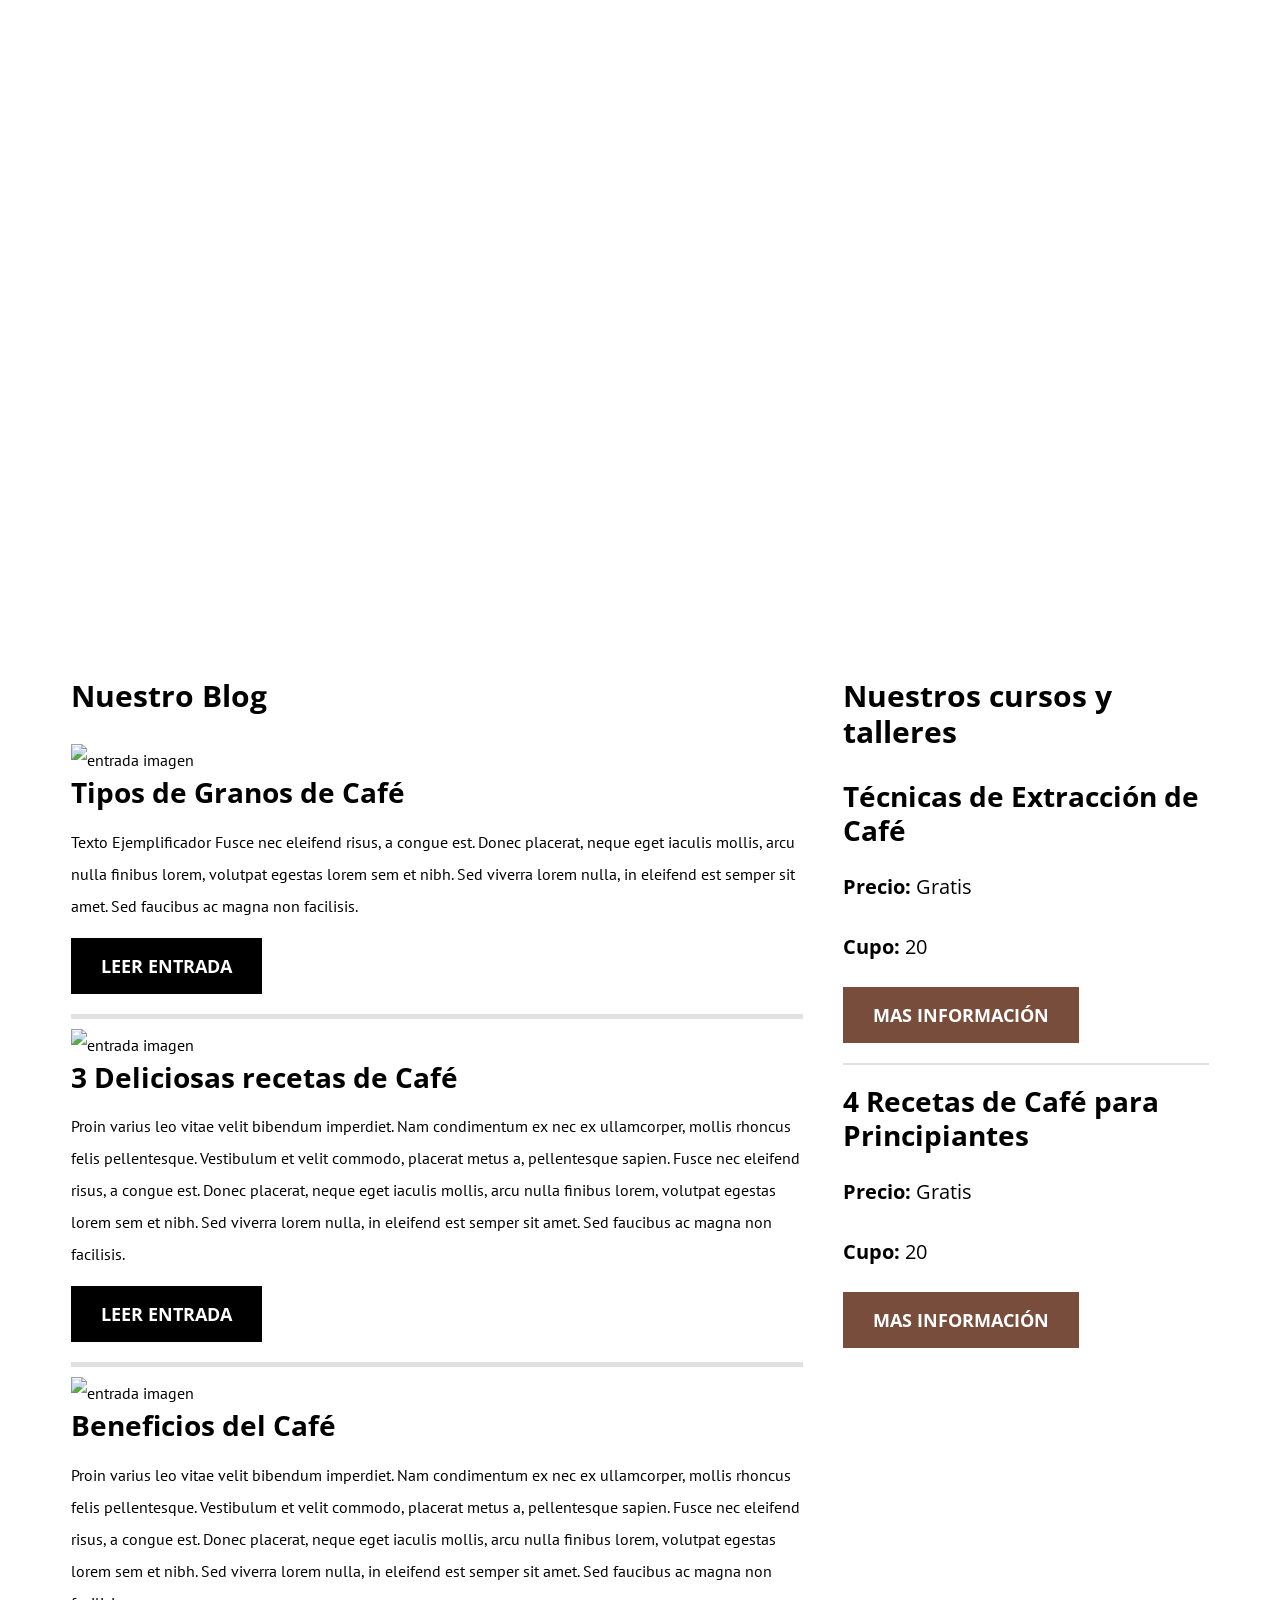
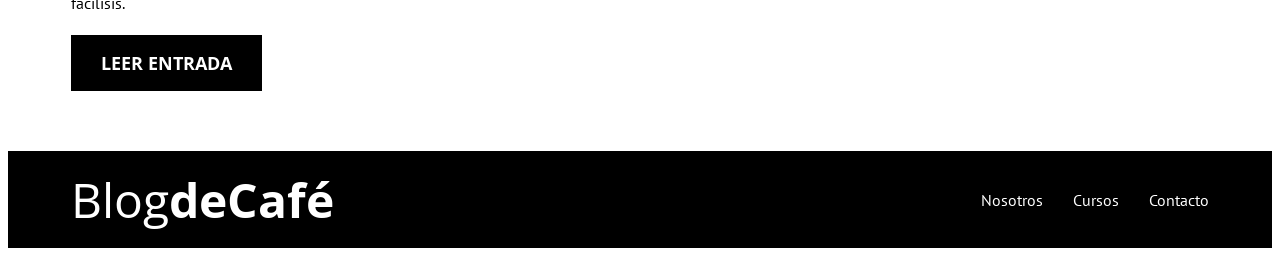
==== index.html @ 92ae761e "Cambios Finalies" ====
<!DOCTYPE html>
<html lang="en">
<head>
    <meta charset="UTF-8">
    <meta http-equiv="X-UA-Compatible" content="IE=edge">
    <meta name="viewport" content="width=device-width, initial-scale=1.0"><!--Este comando ayuda a que se vea mejor en diuspositivosmoviles-->
    
    <!--Va pegado entre normalize y style-->
    
    <!--Prefetch cargar la pagina a la que comunmente se mueve el usuario-->
    <link rel="prefretch" href="nosotros.html" as="document">
   
    <!--PRELOAD-->
    <link rel="preload" href="css/normalize.css" as="style">
    <link rel="stylesheet" href="css/normalize.css">

    <link rel="preload" href="https://fonts.googleapis.com/css2?family=Open+Sans&display=swap" crossorigin="crossorigin" as="font">
    <link href="https://fonts.googleapis.com/css2?family=Open+Sans&display=swap" rel="stylesheet">


    <link rel="preload" href="https://fonts.googleapis.com/css2?family=PT+Sans:wght@400;700&display=swap" crossorigin="crossorigin" as="font">
    <link href="https://fonts.googleapis.com/css2?family=PT+Sans:wght@400;700&display=swap" rel="stylesheet">

    <link rel="preload" href="css/style.css" as="style">
    <link rel="stylesheet" href="css/style.css">

    <title>Blog de Cafe</title>
</head>
<body>
    
    <header class="header">

        <div class="contenedor">
            <div class="barra">
                <a href="index.html" class="logo">
                    <h1 class="logo__nombre no-margin centrar-texto">Blog<span class="logo__bold">deCafé</span></h1>
                </a>
            </div>
            <nav class="navegacion">
                <a href="nosotros.html"  class="navegacion__enlace">Nosotros</a>
                <a href="cursos.html" class="navegacion__enlace">Cursos</a>
                <a href="contacto.html" class="navegacion__enlace">Contacto</a>
            </nav>

        </div><!--header-->

        <div class="header__texto">
            <h2 class="no-margin">
                Blog de café con consejos y cursos Finalizado
            </h2>
            <p class="no-margin">
                Aprende de los expertos con las mejores recetas y consejos
            </p>
        </div>
    </header>
    <div class="contenedor contenedor__principal">
        <main class="blog">
            <h3>
                Nuestro Blog
            </h3>
            <article class="entrada">
                <div class="entrada__imagen">
                    <picture>
                        <source srcset="img/blog1.webp" type="image/webp">
                        <img loading="lazy" src="img/blog1.jpg" alt="entrada imagen">
                    </picture>
                    
                </div>

                <div class="entrada__contenido">
                    <h4  class="no-margin">Tipos de Granos de Café</h4>
                    <p>
                        Texto Ejemplificador
                        Fusce nec eleifend risus, a congue est. Donec placerat, neque 
                        eget iaculis mollis, arcu nulla finibus lorem, volutpat egestas lorem sem et nibh. 
                        Sed viverra lorem nulla, in eleifend est semper sit amet. Sed faucibus ac magna non facilisis.
                    </p>
                    <a href="entrada.html" class="boton boton--principal">Leer entrada</a>
                </div>

                
            </article>

            <article class="entrada">
                <div class="entrada__imagen">
                    <picture>
                        <source srcset="img/blog2.webp" type="image/webp">
                        <img loading="lazy" src="img/blog2.jpg" alt="entrada imagen">
                    </picture>
                    
                </div>

                <div class="entrada__contenido">
                    <h4  class="no-margin">3 Deliciosas recetas de Café</h4>
                    <p>
                        Proin varius leo vitae velit bibendum imperdiet. Nam condimentum ex nec ex ullamcorper, 
                        mollis rhoncus felis pellentesque. Vestibulum et velit commodo, placerat metus a, 
                        pellentesque sapien. Fusce nec eleifend risus, a congue est. Donec placerat, neque 
                        eget iaculis mollis, arcu nulla finibus lorem, volutpat egestas lorem sem et nibh. 
                        Sed viverra lorem nulla, in eleifend est semper sit amet. Sed faucibus ac magna non facilisis.
                    </p>
                    <a href="entrada.html" class="boton boton--principal">Leer entrada</a>
                </div>

                <div>

                </div>

            </article>

            <article class="entrada">
                <div class="entrada__imagen">
                    <picture>
                        <source srcset="img/blog3.webp" type="image/webp">
                        <img loading="lazy" src="img/blog3.jpg" alt="entrada imagen">
                    </picture>
                    
                </div>

                <div class="entrada__contenido">
                    <h4  class="no-margin">Beneficios del Café</h4>
                    <p>
                        Proin varius leo vitae velit bibendum imperdiet. Nam condimentum ex nec ex ullamcorper, 
                        mollis rhoncus felis pellentesque. Vestibulum et velit commodo, placerat metus a, 
                        pellentesque sapien. Fusce nec eleifend risus, a congue est. Donec placerat, neque 
                        eget iaculis mollis, arcu nulla finibus lorem, volutpat egestas lorem sem et nibh. 
                        Sed viverra lorem nulla, in eleifend est semper sit amet. Sed faucibus ac magna non facilisis.
                    </p>
                    <a href="entrada.html" class="boton boton--principal">Leer entrada</a>
                </div>

                <div>

                </div>

            </article>
        </main>

        <aside class="sidebar"><!--por estandar de html debe de ir en un aside la barra lateral-->
            <h3>Nuestros cursos y talleres</h3>
            <ul class="cursos no-margin no-padding">
                <li class="widget-curso ">
                    <h4 class="no-margin no-padding">Técnicas de Extracción de Café</h4>
                    <p class="widget-curso__label">Precio:<span class="widget-curso__info"> Gratis</span> </p>
                    <p class="widget-curso__label">Cupo:<span class="widget-curso__info"> 20</span> </p>
                    <a href="cursos.html" class="boton boton--secundario">Mas información</a>
                </li>

                <li class="widget-curso">
                    <h4 class="no-margin">4 Recetas de Café para Principiantes</h4>
                    <p class="widget-curso__label">Precio:<span class="widget-curso__info"> Gratis</span> </p>
                    <p class="widget-curso__label">Cupo:<span class="widget-curso__info"> 20</span> </p>
                    <a href="cursos.html" class="boton boton--secundario">Mas información</a>
                </li>
                
            </ul>
        </aside>
    </div><!--contenedor princiapl-->
    
    <footer class="footer">
        <div class="contenedor contenedor__footer">
            <div class="barra">
                <a href="index.html" class="logo">
                    <h1 class="logo__nombre no-margin centrar-texto">Blog<span class="logo__bold">deCafé</span></h1>
                </a>
            </div>
            <nav class="navegacion ">
                <a href="nosotros.html"  class="navegacion__enlace">Nosotros</a>
                <a href="cursos.html" class="navegacion__enlace">Cursos</a>
                <a href="contacto.html" class="navegacion__enlace">Contacto</a>
            </nav>

        </div><!--contenedor-->

    </footer>
    <script src="js/modernizr.js"></script>

</body>
</html>
---- css/style.css ----
:root{
    --fuenteHeading:'Open Sans', sans-serif;
    --fuenteParrafos:'PT Sans', sans-serif;
    --primario:#784D3C;
    --blanco:#fff;
    --negro:#000;
    --gris: #e1e1e1;

}
html {
    box-sizing: border-box;
    font-size: 62.5%;/*1 rem = 10px default 1 rem  = 16 px*/
  }
  *, *:before, *:after {
    box-sizing: inherit;
  }

  body{
    font-family: var(--fuenteParrafos);
    font-size: 1.6rem;/*tamaño de fuente*/
    line-height: 2;/*interlineado*/
  }
  /**GLOBALES**/
  .contenedor{
    width: min(90%, 120rem);
    padding-top: 4rem;
    margin: 0 auto;/*centrar*/
  }
  a{
    text-decoration: none;
  }
  img {
    max-width: 100%;
}
  h1,h2,h3,h4{
    font-family: var(--fuenteHeading);
    line-height: 1.2;

  }
  h1{
    font-size: 4.8rem;
  }
  h2{
    font-size: 4rem;
  }
  h3{
    font-size: 3rem;
  }
  h4{
font-size: 2.8rem;
  }
/**utilidades**/
.no-margin{
margin: 0;
}
.no-padding
{
padding: 0;
}
.centrar-texto{
text-align: center;
}

/**Header**/
.webp .header{
    background-image: url(../img/banner.webp);
}

.no-webp .header{
    background-image: url(../img/banner.jpg);
}
.header{
    /*background-image: url(../img/banner.jpg);*/
    height: 60rem;/*si no hay nada en el header no se muestra a amneos de que le pongas altura*/
    background-size: cover;
    background-repeat: none;
    background-position: center center;/*x center y center*/
}



.header__texto{
    color: var(--blanco);
    text-align: center;
    margin-top: 5rem;
}

@media(min-width:768px){
    .header__texto{
        margin: 15rem;
    }
}
/*contenedor*/

@media(min-width:768px){
    .contenedor
    {
        
        display: flex;
        flex-direction: row;
        justify-content: space-between;
       /* align-items: center;*/
        
        
    }
}
.logo__nombre{
font-weight: 400;
color: var(--blanco);
}
.logo__bold{
font-weight: 700;
}


@media(min-width:768px){
    .navegacion{
        display:flex;
        align-items: center;
        gap: 2rem;   
    }
    .navegacion__enlace{
        margin-left: 1rem;
    }

}
.navegacion__enlace{
    display: block;
    text-align: center;
    color: var(--blanco);
    font-size: 1.6rem;

}

@media(min-width:768px){
    .contenedor__principal{
        
        display: grid;
        grid-template-columns: 2fr 1fr;
        /*grid-template-columns:minmax(0,2fr) minmax(0,1fr);*/  
        column-gap: 4rem;
    }
}

.entrada{
    border-bottom: 5px solid var(--gris); ;
    margin-bottom: 1rem;
}
.entrada:last-of-type{
    border: none;
    margin-bottom: 0;
}
/*BOTONES*/
.boton{
    display: block;/*para que tome todo el espacio disponible*/
    background-color: var(--negro);
    font-family: var(--fuenteHeading);
    font-size: 1.8rem;
    font-weight: 700;
    color: var(--blanco);
    text-align: center;
    text-transform: uppercase;
    padding: 1rem 3rem;
    margin-bottom: 2rem;
    border: none;
    cursor: pointer;
    

}
@media(min-width:768px){
    .boton{
        display:inline-block ;/*se pone a lado pero no toma todo el espacio*/
        
    }
}
.boton--secundario{
    background-color: var(--primario);
}

/*Sidebar*/
.cursos{
    list-style:none;
}
.widget-curso{
    
    border-bottom: 2px solid var(--gris);
    margin-bottom: 2rem;/*va despues del borde*/
}
.widget-curso:last-of-type{
    border: none;
}

.widget-curso__label{
    font-family: var(--fuenteHeading);
    font-weight: 700;
}

.widget-curso__info{
    font-weight: 400;
}
.widget-curso__info,
.widget-curso__label{
    font-size: 2rem;
}
/**FOOTER**/
.footer{
    background-color: var(--negro);
    align-items: center;
    padding: 2rem 0;
    margin-top: 4rem;
    height: auto;
}

.contenedor__footer{
    padding-top: 0;
}
/**NOSOTROS**/
@media(min-width:768px){
    .sobre-nosotros__imagen{
        flex: 0 0 calc(50% - 1rem);
    }
    .sobre-nosotros__texto{
        flex: 0 0 calc(50% - 1rem);
    }
}
/**CURSOS**/
.centrar-120px{
    width: min(90%, 120rem);
    margin: 0 auto;
}

.curso{
    padding: 3rem 0;
    border-bottom: 2px solid var(--gris);
}

@media(min-width:768px){
    .curso{
        display: grid;
        grid-template-columns: 1fr 2fr;
        column-gap:2rem;
    }
}

.curso:last-of-type{
border-bottom: none ;
}

.curso__label{
    font-size: 2rem;
    font-family: var(--fuenteHeading);
    font-weight: 700;
}
.curso__info{
   font-weight: 400;
}
.curso_descripcion{
    font-size: 1.6rem;
    font-family: var(--fuenteParrafos);
}
/**ENTRADA**/
.entrada__contenedor{
   
    width: min(80%, 80rem);
    margin: 0 auto;
}
/**CONTACTO**/

.contacto__imagen{
    background-image: url(../img/contacto.jpg);
    height: 40rem;
    background-repeat: no-repeat;
    background-size: cover;
}
        /**Formulario**/
.contacto__form{
    background-color: var(--blanco);
    margin: -5rem auto 0 auto;
    padding: 5rem;
    width: 95%;
    
}
@media(min-width:768px){
    .contacto__form{
        background-color: var(--blanco);
        margin: -5rem auto 0 auto;
        padding: 5rem;
        width: min(85%,85rem);
    }
}
@media(min-width:768px){
    .campo{
        display: flex;
        padding: 2rem;
    }
}

.campo__label{
    display: flex;/*este flex es inecesario solo se crean cuando hay mas de dos elementos*/
    text-align: right;
    flex: 0 0 9rem;
    padding-right: 2rem;/*recordar que el padding reduce del espacio designado en el flex*/
    
}
.campo__field{
    
    flex: 1;/*le estas diciendo que como el otro elemnto no tiene un factor de crecimiento el tome todo lo restante*/
    border: 2px solid var(--gris);
}
.campo__field--textarea{
    height: 20rem;

}
---- css/style.css ----
:root{
    --fuenteHeading:'Open Sans', sans-serif;
    --fuenteParrafos:'PT Sans', sans-serif;
    --primario:#784D3C;
    --blanco:#fff;
    --negro:#000;
    --gris: #e1e1e1;

}
html {
    box-sizing: border-box;
    font-size: 62.5%;/*1 rem = 10px default 1 rem  = 16 px*/
  }
  *, *:before, *:after {
    box-sizing: inherit;
  }

  body{
    font-family: var(--fuenteParrafos);
    font-size: 1.6rem;/*tamaño de fuente*/
    line-height: 2;/*interlineado*/
  }
  /**GLOBALES**/
  .contenedor{
    width: min(90%, 120rem);
    padding-top: 4rem;
    margin: 0 auto;/*centrar*/
  }
  a{
    text-decoration: none;
  }
  img {
    max-width: 100%;
}
  h1,h2,h3,h4{
    font-family: var(--fuenteHeading);
    line-height: 1.2;

  }
  h1{
    font-size: 4.8rem;
  }
  h2{
    font-size: 4rem;
  }
  h3{
    font-size: 3rem;
  }
  h4{
font-size: 2.8rem;
  }
/**utilidades**/
.no-margin{
margin: 0;
}
.no-padding
{
padding: 0;
}
.centrar-texto{
text-align: center;
}

/**Header**/
.webp .header{
    background-image: url(../img/banner.webp);
}

.no-webp .header{
    background-image: url(../img/banner.jpg);
}
.header{
    /*background-image: url(../img/banner.jpg);*/
    height: 60rem;/*si no hay nada en el header no se muestra a amneos de que le pongas altura*/
    background-size: cover;
    background-repeat: none;
    background-position: center center;/*x center y center*/
}



.header__texto{
    color: var(--blanco);
    text-align: center;
    margin-top: 5rem;
}

@media(min-width:768px){
    .header__texto{
        margin: 15rem;
    }
}
/*contenedor*/

@media(min-width:768px){
    .contenedor
    {
        
        display: flex;
        flex-direction: row;
        justify-content: space-between;
       /* align-items: center;*/
        
        
    }
}
.logo__nombre{
font-weight: 400;
color: var(--blanco);
}
.logo__bold{
font-weight: 700;
}


@media(min-width:768px){
    .navegacion{
        display:flex;
        align-items: center;
        gap: 2rem;   
    }
    .navegacion__enlace{
        margin-left: 1rem;
    }

}
.navegacion__enlace{
    display: block;
    text-align: center;
    color: var(--blanco);
    font-size: 1.6rem;

}

@media(min-width:768px){
    .contenedor__principal{
        
        display: grid;
        grid-template-columns: 2fr 1fr;
        /*grid-template-columns:minmax(0,2fr) minmax(0,1fr);*/  
        column-gap: 4rem;
    }
}

.entrada{
    border-bottom: 5px solid var(--gris); ;
    margin-bottom: 1rem;
}
.entrada:last-of-type{
    border: none;
    margin-bottom: 0;
}
/*BOTONES*/
.boton{
    display: block;/*para que tome todo el espacio disponible*/
    background-color: var(--negro);
    font-family: var(--fuenteHeading);
    font-size: 1.8rem;
    font-weight: 700;
    color: var(--blanco);
    text-align: center;
    text-transform: uppercase;
    padding: 1rem 3rem;
    margin-bottom: 2rem;
    border: none;
    cursor: pointer;
    

}
@media(min-width:768px){
    .boton{
        display:inline-block ;/*se pone a lado pero no toma todo el espacio*/
        
    }
}
.boton--secundario{
    background-color: var(--primario);
}

/*Sidebar*/
.cursos{
    list-style:none;
}
.widget-curso{
    
    border-bottom: 2px solid var(--gris);
    margin-bottom: 2rem;/*va despues del borde*/
}
.widget-curso:last-of-type{
    border: none;
}

.widget-curso__label{
    font-family: var(--fuenteHeading);
    font-weight: 700;
}

.widget-curso__info{
    font-weight: 400;
}
.widget-curso__info,
.widget-curso__label{
    font-size: 2rem;
}
/**FOOTER**/
.footer{
    background-color: var(--negro);
    align-items: center;
    padding: 2rem 0;
    margin-top: 4rem;
    height: auto;
}

.contenedor__footer{
    padding-top: 0;
}
/**NOSOTROS**/
@media(min-width:768px){
    .sobre-nosotros__imagen{
        flex: 0 0 calc(50% - 1rem);
    }
    .sobre-nosotros__texto{
        flex: 0 0 calc(50% - 1rem);
    }
}
/**CURSOS**/
.centrar-120px{
    width: min(90%, 120rem);
    margin: 0 auto;
}

.curso{
    padding: 3rem 0;
    border-bottom: 2px solid var(--gris);
}

@media(min-width:768px){
    .curso{
        display: grid;
        grid-template-columns: 1fr 2fr;
        column-gap:2rem;
    }
}

.curso:last-of-type{
border-bottom: none ;
}

.curso__label{
    font-size: 2rem;
    font-family: var(--fuenteHeading);
    font-weight: 700;
}
.curso__info{
   font-weight: 400;
}
.curso_descripcion{
    font-size: 1.6rem;
    font-family: var(--fuenteParrafos);
}
/**ENTRADA**/
.entrada__contenedor{
   
    width: min(80%, 80rem);
    margin: 0 auto;
}
/**CONTACTO**/

.contacto__imagen{
    background-image: url(../img/contacto.jpg);
    height: 40rem;
    background-repeat: no-repeat;
    background-size: cover;
}
        /**Formulario**/
.contacto__form{
    background-color: var(--blanco);
    margin: -5rem auto 0 auto;
    padding: 5rem;
    width: 95%;
    
}
@media(min-width:768px){
    .contacto__form{
        background-color: var(--blanco);
        margin: -5rem auto 0 auto;
        padding: 5rem;
        width: min(85%,85rem);
    }
}
@media(min-width:768px){
    .campo{
        display: flex;
        padding: 2rem;
    }
}

.campo__label{
    display: flex;/*este flex es inecesario solo se crean cuando hay mas de dos elementos*/
    text-align: right;
    flex: 0 0 9rem;
    padding-right: 2rem;/*recordar que el padding reduce del espacio designado en el flex*/
    
}
.campo__field{
    
    flex: 1;/*le estas diciendo que como el otro elemnto no tiene un factor de crecimiento el tome todo lo restante*/
    border: 2px solid var(--gris);
}
.campo__field--textarea{
    height: 20rem;

}
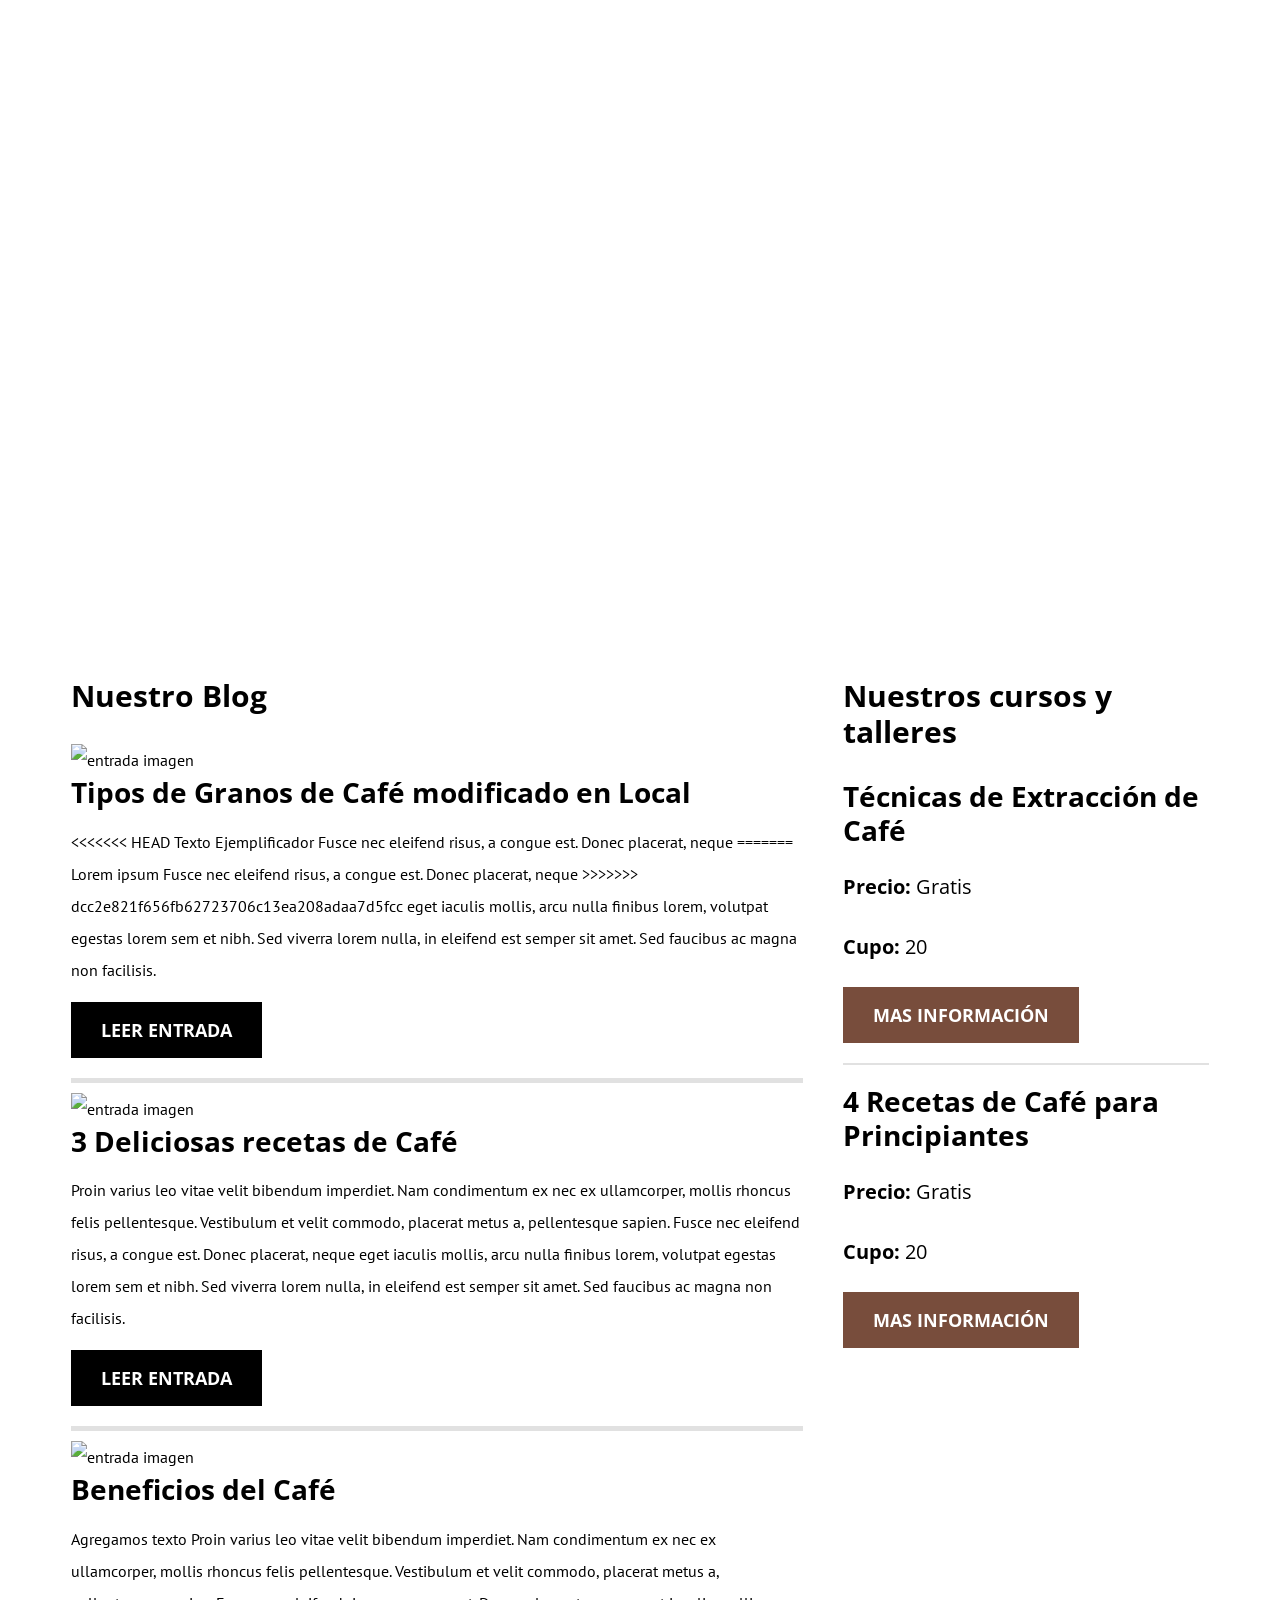
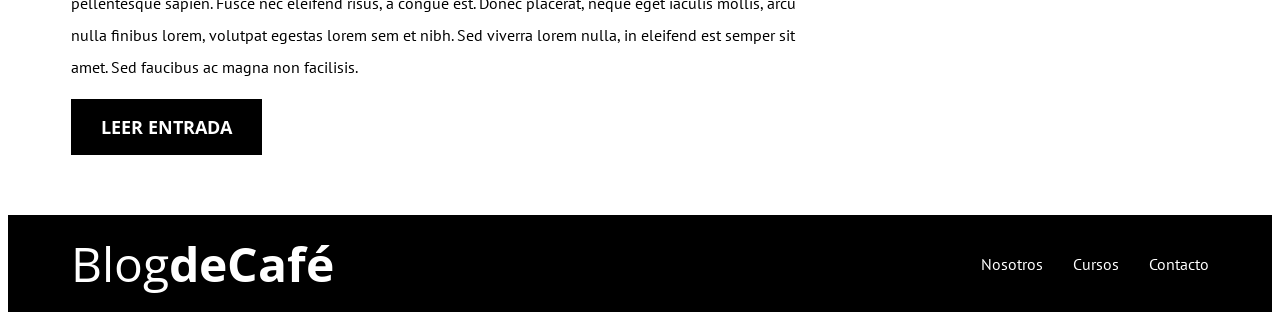
==== commit e22522ab: "Agregamos la rama bugencabezado" ====
--- a/index.html
+++ b/index.html
@@ -24,7 +24,7 @@
     <link rel="preload" href="css/style.css" as="style">
     <link rel="stylesheet" href="css/style.css">
 
-    <title>Blog de Cafe</title>
+    <title>Blog de Cafe Modificado en GitHub y Local</title>
 </head>
 <body>
     
@@ -68,10 +68,14 @@
                 </div>
 
                 <div class="entrada__contenido">
-                    <h4  class="no-margin">Tipos de Granos de Café</h4>
+                    <h4  class="no-margin">Tipos de Granos de Café modificado en Local</h4>
                     <p>
+<<<<<<< HEAD
                         Texto Ejemplificador
                         Fusce nec eleifend risus, a congue est. Donec placerat, neque 
+=======
+                        Lorem ipsum Fusce nec eleifend risus, a congue est. Donec placerat, neque 
+>>>>>>> dcc2e821f656fb62723706c13ea208adaa7d5fcc
                         eget iaculis mollis, arcu nulla finibus lorem, volutpat egestas lorem sem et nibh. 
                         Sed viverra lorem nulla, in eleifend est semper sit amet. Sed faucibus ac magna non facilisis.
                     </p>
@@ -120,6 +124,7 @@
                 <div class="entrada__contenido">
                     <h4  class="no-margin">Beneficios del Café</h4>
                     <p>
+                        Agregamos texto
                         Proin varius leo vitae velit bibendum imperdiet. Nam condimentum ex nec ex ullamcorper, 
                         mollis rhoncus felis pellentesque. Vestibulum et velit commodo, placerat metus a, 
                         pellentesque sapien. Fusce nec eleifend risus, a congue est. Donec placerat, neque 
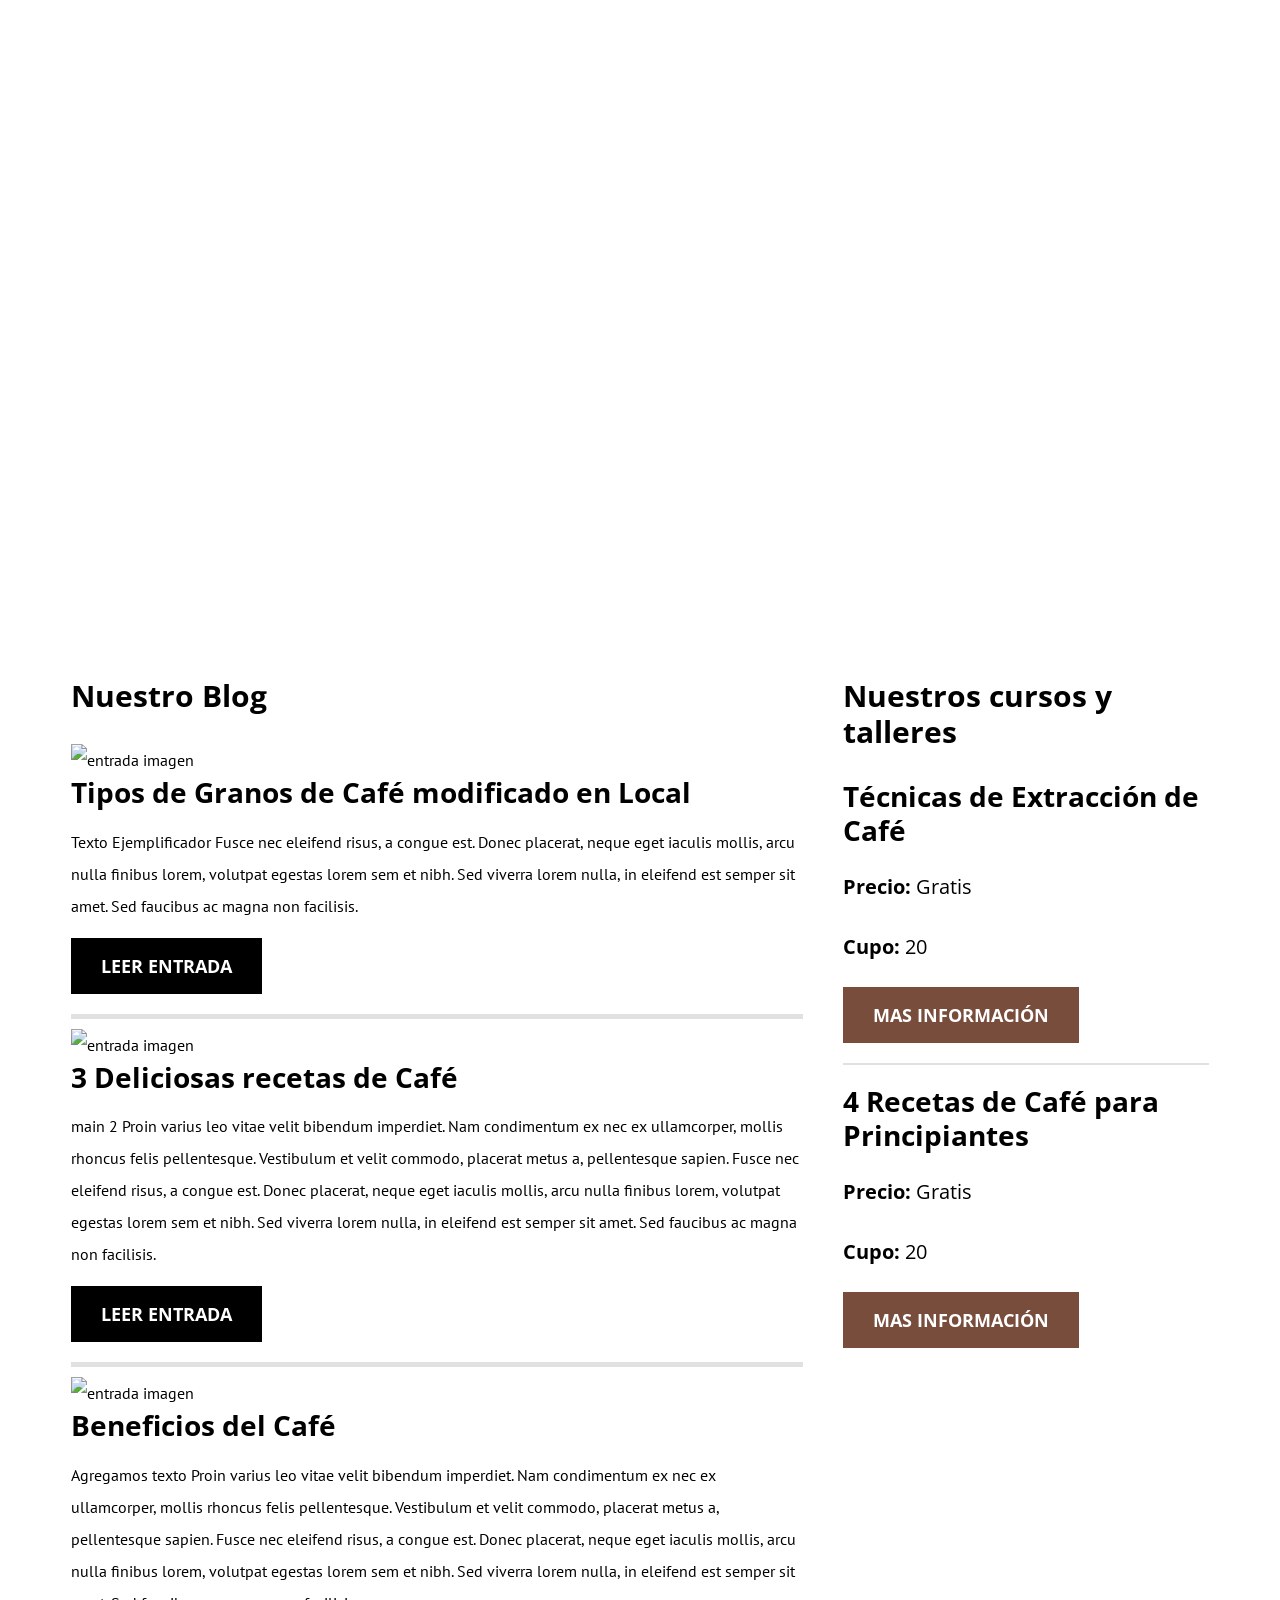
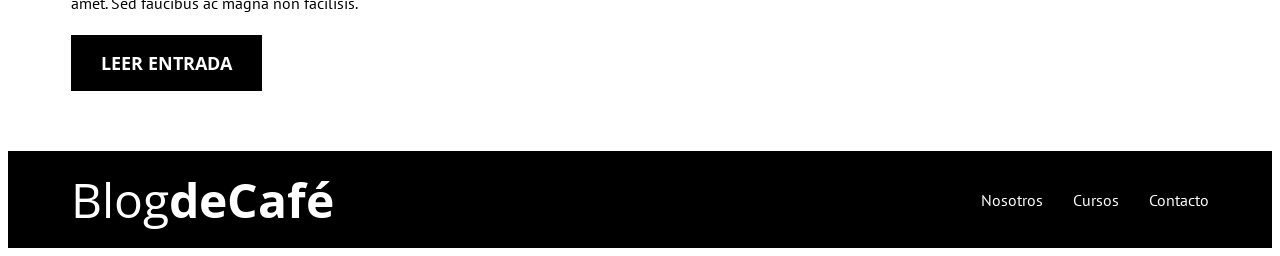
==== commit 30158f09: "Se agrego main 2" ====
--- a/index.html
+++ b/index.html
@@ -46,7 +46,7 @@
 
         <div class="header__texto">
             <h2 class="no-margin">
-                Blog de café con consejos y cursos Finalizado
+                Blog de café con consejos y cursos Corregido
             </h2>
             <p class="no-margin">
                 Aprende de los expertos con las mejores recetas y consejos
@@ -70,12 +70,9 @@
                 <div class="entrada__contenido">
                     <h4  class="no-margin">Tipos de Granos de Café modificado en Local</h4>
                     <p>
-<<<<<<< HEAD
+
                         Texto Ejemplificador
                         Fusce nec eleifend risus, a congue est. Donec placerat, neque 
-=======
-                        Lorem ipsum Fusce nec eleifend risus, a congue est. Donec placerat, neque 
->>>>>>> dcc2e821f656fb62723706c13ea208adaa7d5fcc
                         eget iaculis mollis, arcu nulla finibus lorem, volutpat egestas lorem sem et nibh. 
                         Sed viverra lorem nulla, in eleifend est semper sit amet. Sed faucibus ac magna non facilisis.
                     </p>
@@ -96,7 +93,7 @@
 
                 <div class="entrada__contenido">
                     <h4  class="no-margin">3 Deliciosas recetas de Café</h4>
-                    <p>
+                    <p>main 2
                         Proin varius leo vitae velit bibendum imperdiet. Nam condimentum ex nec ex ullamcorper, 
                         mollis rhoncus felis pellentesque. Vestibulum et velit commodo, placerat metus a, 
                         pellentesque sapien. Fusce nec eleifend risus, a congue est. Donec placerat, neque 
